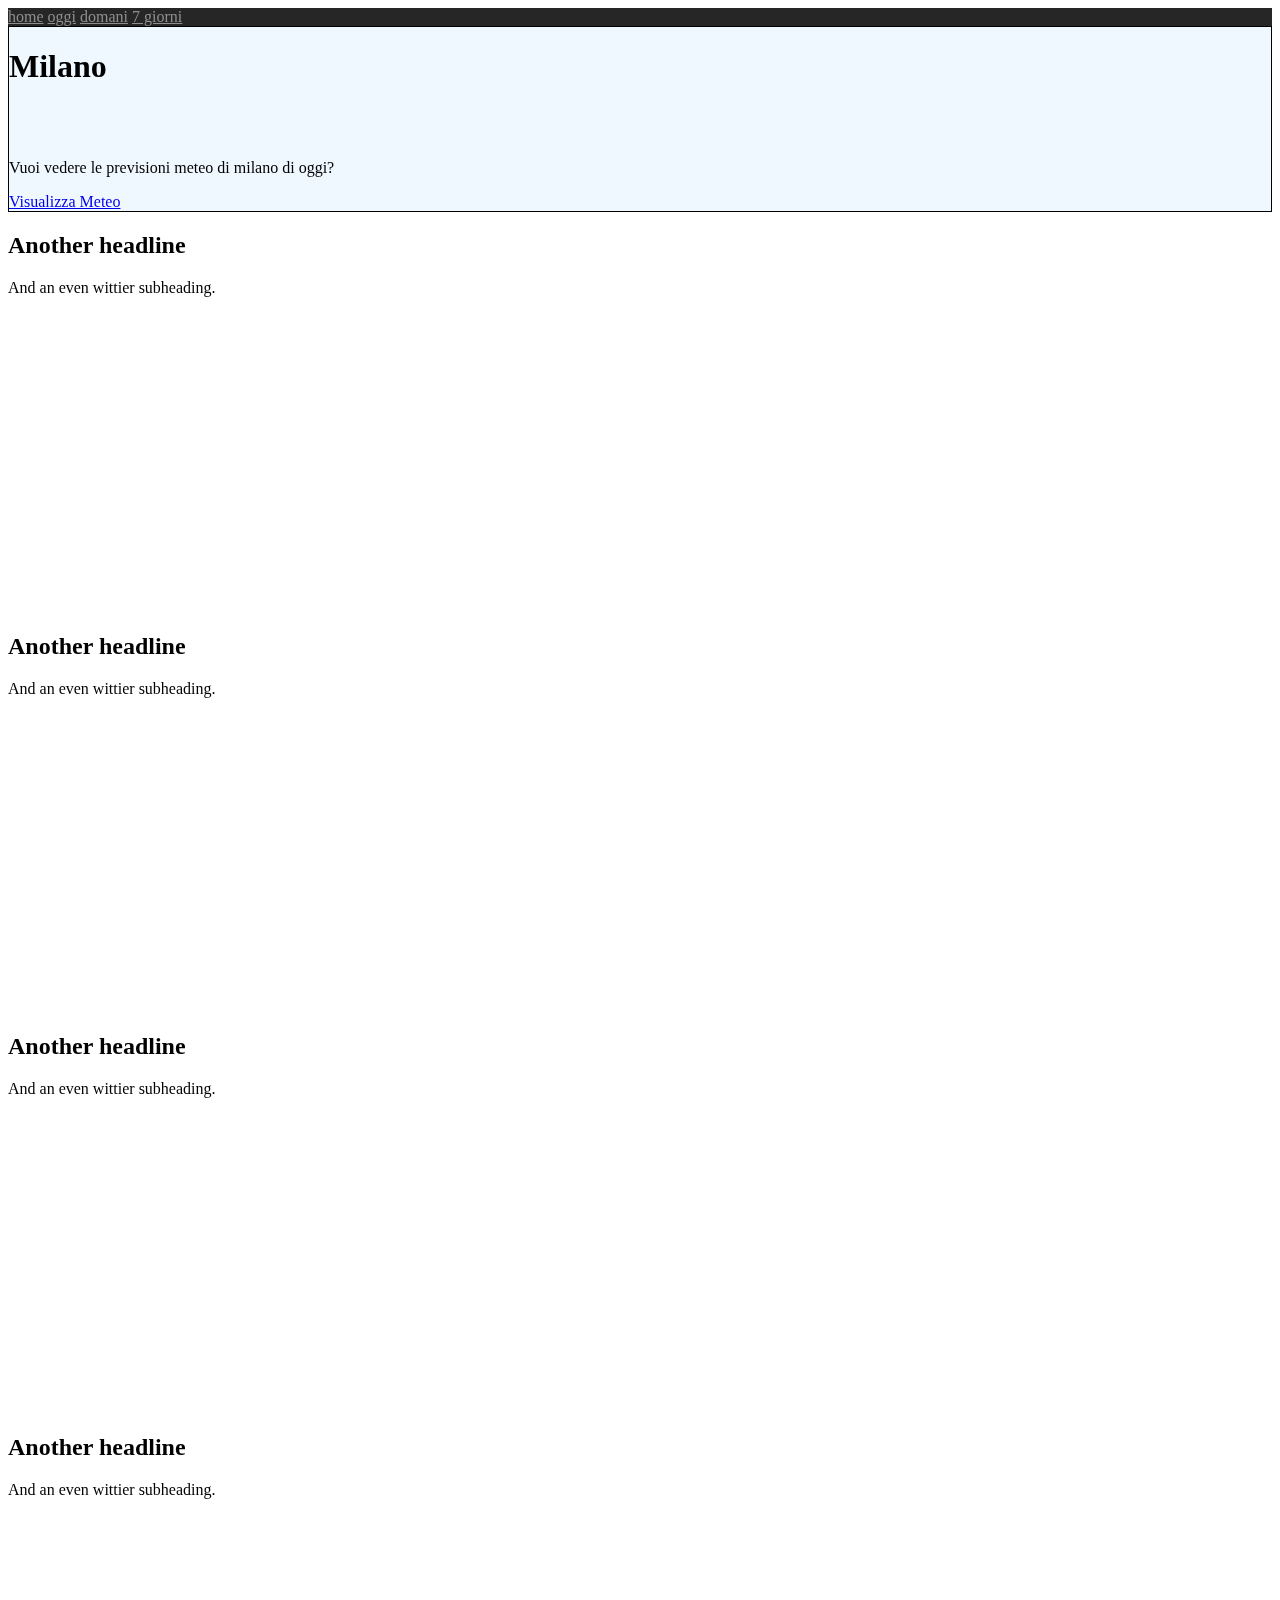
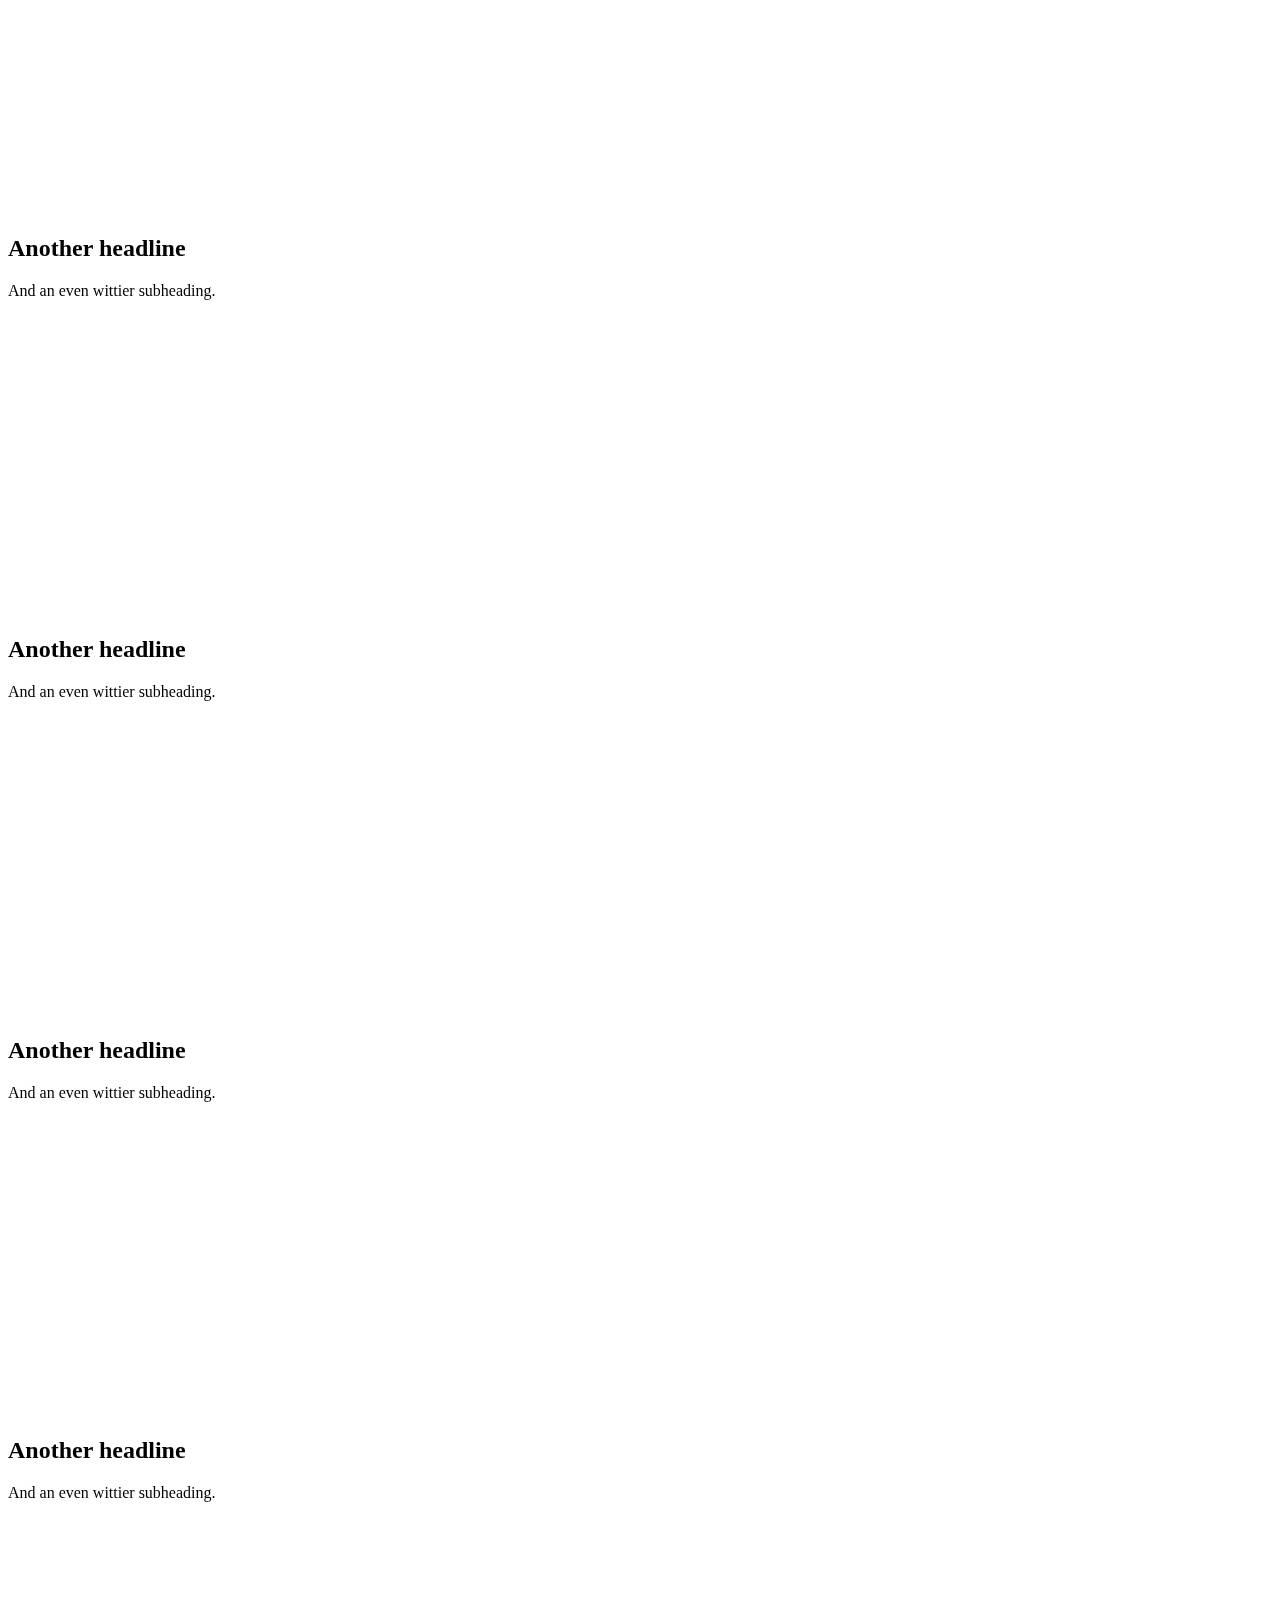
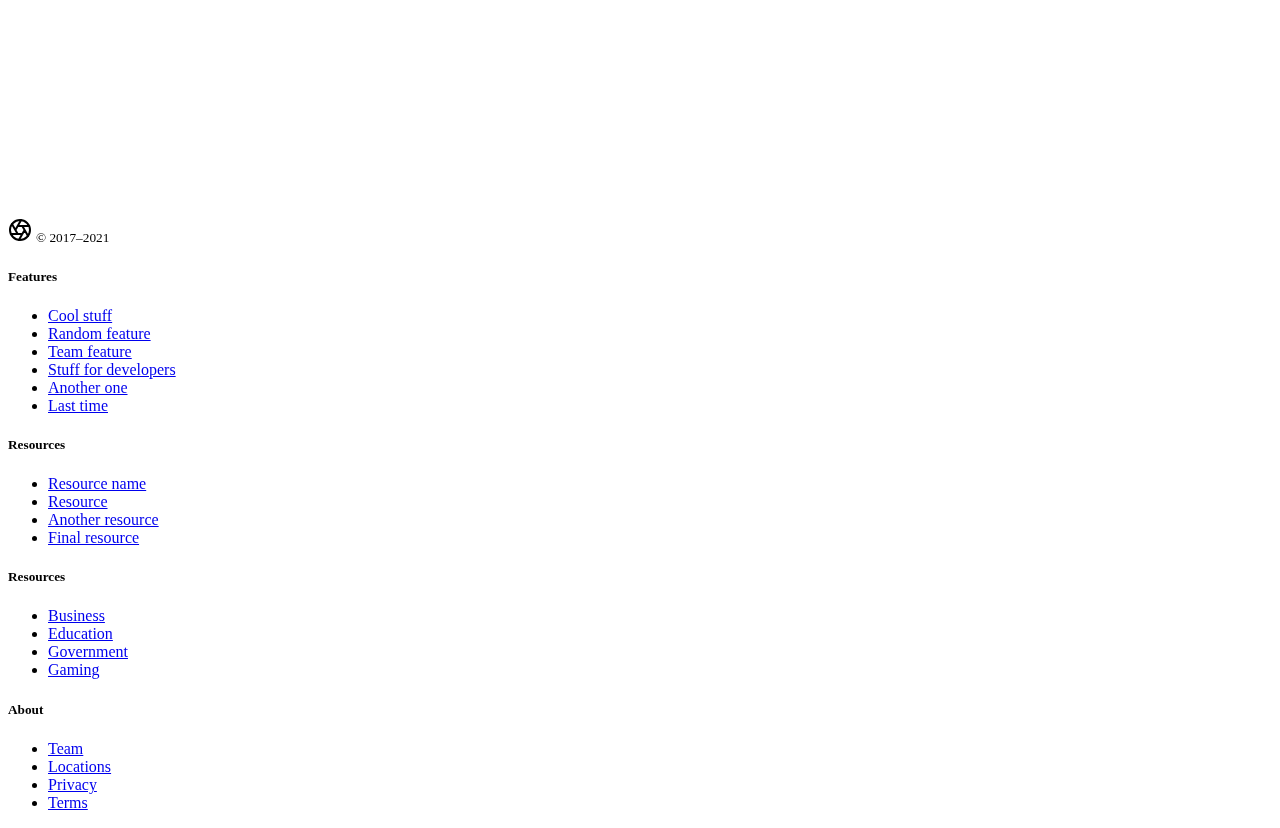
==== esercizio meteo/index.html @ 2e1a3d2f "bho" ====
<!doctype html>
<html lang="en">
  <head>
    <meta charset="utf-8">
    <meta name="viewport" content="width=device-width, initial-scale=1">
    <meta name="description" content="">
    <meta name="author" content="Mark Otto, Jacob Thornton, and Bootstrap contributors">
    <meta name="generator" content="Hugo 0.88.1">
    <title>Meteo</title>

    <link href="https://cdn.jsdelivr.net/npm/bootstrap@5.1.3/dist/css/bootstrap.min.css" rel="stylesheet" integrity="sha384-1BmE4kWBq78iYhFldvKuhfTAU6auU8tT94WrHftjDbrCEXSU1oBoqyl2QvZ6jIW3" crossorigin="anonymous">
    <link href="css/product.css" rel="stylesheet">
  </head>
  <body>
    
<header class="site-header sticky-top py-1">
  <nav class="container d-flex flex-column flex-md-row justify-content-between">
    <a class="py-2 d-none d-md-inline-block" href="#">home</a>
    <a class="py-2 d-none d-md-inline-block" href="#">oggi</a>
    <a class="py-2 d-none d-md-inline-block" href="#">domani</a>
    <a class="py-2 d-none d-md-inline-block" href="#">7 giorni</a>
  </nav>
</header>

<main>
  <div class="bg-img-prs position-relative overflow-hidden p-3 p-md-5 m-md-3 text-center ">
    
    <div  class=" bg-light col-md-5 p-lg-5 mx-auto py-5  " style="background-color: aliceblue; border: 1px solid black">
      <h1 class="display-4 fw-normal">Milano</h1> <br><br>
      
      <p class="lead fw-normal ">Vuoi vedere le previsioni meteo di milano di oggi?</p>
      <a class="btn btn-outline-secondary" href="#">Visualizza Meteo</a>
    </div>
  </div>

  <div class="d-md-flex flex-md-equal w-100 my-md-3 ps-md-3">
    <div class="bg-dark me-md-3 pt-3 px-3 pt-md-5 px-md-5 text-center text-white overflow-hidden">
      <div class="my-3 py-3">
        <h2 class="display-5">Another headline</h2>
        <p class="lead">And an even wittier subheading.</p>
      </div>
      <div class="bg-light shadow-sm mx-auto" style="width: 80%; height: 300px; border-radius: 21px 21px 0 0;"></div>
    </div>
    <div class="bg-light me-md-3 pt-3 px-3 pt-md-5 px-md-5 text-center overflow-hidden">
      <div class="my-3 p-3">
        <h2 class="display-5">Another headline</h2>
        <p class="lead">And an even wittier subheading.</p>
      </div>
      <div class="bg-dark shadow-sm mx-auto" style="width: 80%; height: 300px; border-radius: 21px 21px 0 0;"></div>
    </div>
  </div>

  <div class="d-md-flex flex-md-equal w-100 my-md-3 ps-md-3">
    <div class="bg-light me-md-3 pt-3 px-3 pt-md-5 px-md-5 text-center overflow-hidden">
      <div class="my-3 p-3">
        <h2 class="display-5">Another headline</h2>
        <p class="lead">And an even wittier subheading.</p>
      </div>
      <div class="bg-dark shadow-sm mx-auto" style="width: 80%; height: 300px; border-radius: 21px 21px 0 0;"></div>
    </div>
    <div class="bg-primary me-md-3 pt-3 px-3 pt-md-5 px-md-5 text-center text-white overflow-hidden">
      <div class="my-3 py-3">
        <h2 class="display-5">Another headline</h2>
        <p class="lead">And an even wittier subheading.</p>
      </div>
      <div class="bg-light shadow-sm mx-auto" style="width: 80%; height: 300px; border-radius: 21px 21px 0 0;"></div>
    </div>
  </div>

  <div class="d-md-flex flex-md-equal w-100 my-md-3 ps-md-3">
    <div class="bg-light me-md-3 pt-3 px-3 pt-md-5 px-md-5 text-center overflow-hidden">
      <div class="my-3 p-3">
        <h2 class="display-5">Another headline</h2>
        <p class="lead">And an even wittier subheading.</p>
      </div>
      <div class="bg-body shadow-sm mx-auto" style="width: 80%; height: 300px; border-radius: 21px 21px 0 0;"></div>
    </div>
    <div class="bg-light me-md-3 pt-3 px-3 pt-md-5 px-md-5 text-center overflow-hidden">
      <div class="my-3 py-3">
        <h2 class="display-5">Another headline</h2>
        <p class="lead">And an even wittier subheading.</p>
      </div>
      <div class="bg-body shadow-sm mx-auto" style="width: 80%; height: 300px; border-radius: 21px 21px 0 0;"></div>
    </div>
  </div>

  <div class="d-md-flex flex-md-equal w-100 my-md-3 ps-md-3">
    <div class="bg-light me-md-3 pt-3 px-3 pt-md-5 px-md-5 text-center overflow-hidden">
      <div class="my-3 p-3">
        <h2 class="display-5">Another headline</h2>
        <p class="lead">And an even wittier subheading.</p>
      </div>
      <div class="bg-body shadow-sm mx-auto" style="width: 80%; height: 300px; border-radius: 21px 21px 0 0;"></div>
    </div>
    <div class="bg-light me-md-3 pt-3 px-3 pt-md-5 px-md-5 text-center overflow-hidden">
      <div class="my-3 py-3">
        <h2 class="display-5">Another headline</h2>
        <p class="lead">And an even wittier subheading.</p>
      </div>
      <div class="bg-body shadow-sm mx-auto" style="width: 80%; height: 300px; border-radius: 21px 21px 0 0;"></div>
    </div>
  </div>
</main>

<footer class="container py-5">
  <div class="row">
    <div class="col-12 col-md">
      <svg xmlns="http://www.w3.org/2000/svg" width="24" height="24" fill="none" stroke="currentColor" stroke-linecap="round" stroke-linejoin="round" stroke-width="2" class="d-block mb-2" role="img" viewBox="0 0 24 24"><title>Product</title><circle cx="12" cy="12" r="10"/><path d="M14.31 8l5.74 9.94M9.69 8h11.48M7.38 12l5.74-9.94M9.69 16L3.95 6.06M14.31 16H2.83m13.79-4l-5.74 9.94"/></svg>
      <small class="d-block mb-3 text-muted">&copy; 2017–2021</small>
    </div>
    <div class="col-6 col-md">
      <h5>Features</h5>
      <ul class="list-unstyled text-small">
        <li><a class="link-secondary" href="#">Cool stuff</a></li>
        <li><a class="link-secondary" href="#">Random feature</a></li>
        <li><a class="link-secondary" href="#">Team feature</a></li>
        <li><a class="link-secondary" href="#">Stuff for developers</a></li>
        <li><a class="link-secondary" href="#">Another one</a></li>
        <li><a class="link-secondary" href="#">Last time</a></li>
      </ul>
    </div>
    <div class="col-6 col-md">
      <h5>Resources</h5>
      <ul class="list-unstyled text-small">
        <li><a class="link-secondary" href="#">Resource name</a></li>
        <li><a class="link-secondary" href="#">Resource</a></li>
        <li><a class="link-secondary" href="#">Another resource</a></li>
        <li><a class="link-secondary" href="#">Final resource</a></li>
      </ul>
    </div>
    <div class="col-6 col-md">
      <h5>Resources</h5>
      <ul class="list-unstyled text-small">
        <li><a class="link-secondary" href="#">Business</a></li>
        <li><a class="link-secondary" href="#">Education</a></li>
        <li><a class="link-secondary" href="#">Government</a></li>
        <li><a class="link-secondary" href="#">Gaming</a></li>
      </ul>
    </div>
    <div class="col-6 col-md">
      <h5>About</h5>
      <ul class="list-unstyled text-small">
        <li><a class="link-secondary" href="#">Team</a></li>
        <li><a class="link-secondary" href="#">Locations</a></li>
        <li><a class="link-secondary" href="#">Privacy</a></li>
        <li><a class="link-secondary" href="#">Terms</a></li>
      </ul>
    </div>
  </div>
</footer>


    <script src="../assets/dist/js/bootstrap.bundle.min.js"></script>

      
  </body>
</html>
---- esercizio meteo/css/product.css ----
.container {
  max-width: 960px;
}

/*
 * Custom translucent site header
 */
.bg-img-prs{ 
  
 background-image: url(https://images8.alphacoders.com/703/703492.jpg);
 background-repeat: no-repeat;
 background-position: center center;
 background-size: cover;
}
.site-header {
  background-color: rgba(0, 0, 0, .85);
  -webkit-backdrop-filter: saturate(180%) blur(20px);
  backdrop-filter: saturate(180%) blur(20px);
}
.site-header a {
  color: #8e8e8e;
  transition: color .15s ease-in-out;
}
.site-header a:hover {
  color: #fff;
  text-decoration: none;
}

/*
 * Dummy devices (replace them with your own or something else entirely!)
 */

.product-device {
  position: absolute;
  right: 10%;
  bottom: -30%;
  width: 300px;
  height: 540px;
  background-color: #333;
  border-radius: 21px;
  transform: rotate(30deg);
}

.product-device::before {
  position: absolute;
  top: 10%;
  right: 10px;
  bottom: 10%;
  left: 10px;
  content: "";
  background-color: rgba(255, 255, 255, .1);
  border-radius: 5px;
}

.product-device-2 {
  top: -25%;
  right: auto;
  bottom: 0;
  left: 5%;
  background-color: #e5e5e5;
}


/*
 * Extra utilities
 */

.flex-equal > * {
  flex: 1;
}
@media (min-width: 768px) {
  .flex-md-equal > * {
    flex: 1;
  }
}
.bd-placeholder-img {
  font-size: 1.125rem;
  text-anchor: middle;
  -webkit-user-select: none;
  -moz-user-select: none;
  user-select: none;
}

@media (min-width: 768px) {
  .bd-placeholder-img-lg {
    font-size: 3.5rem;
  }
}
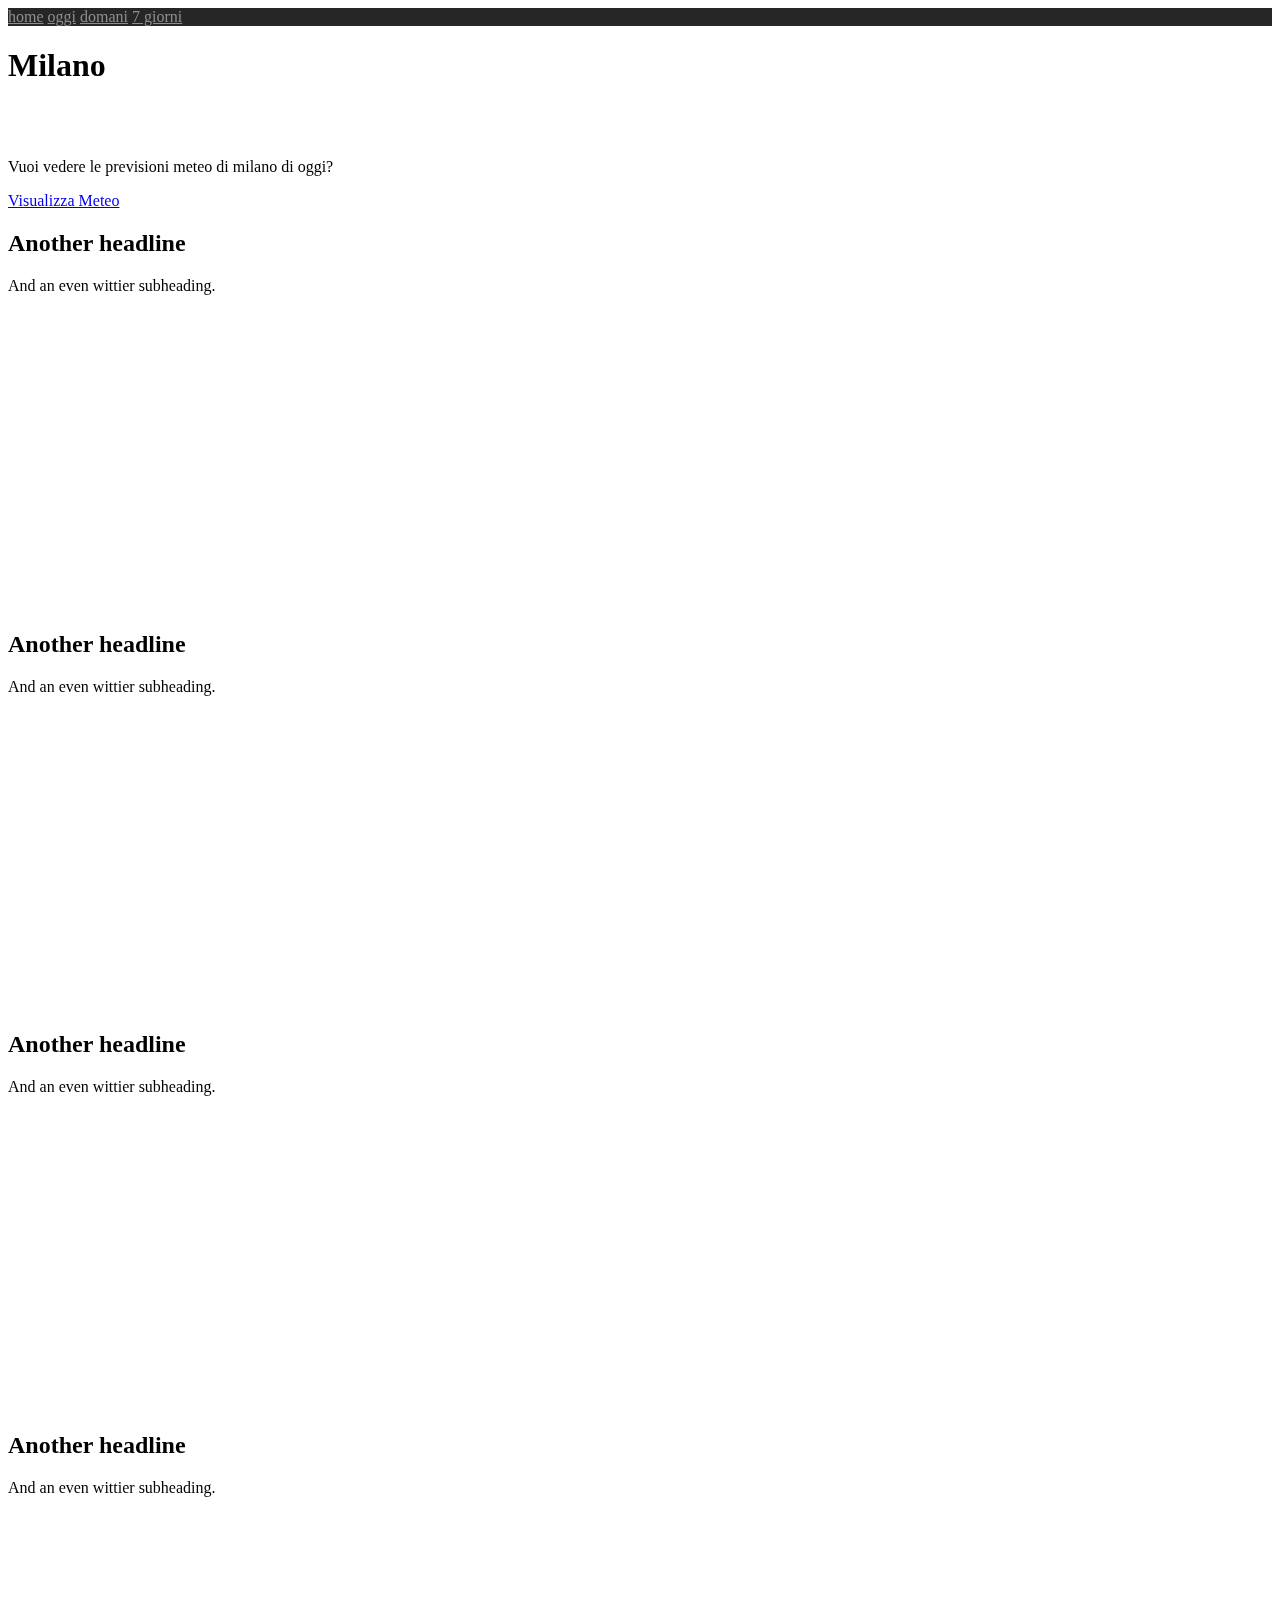
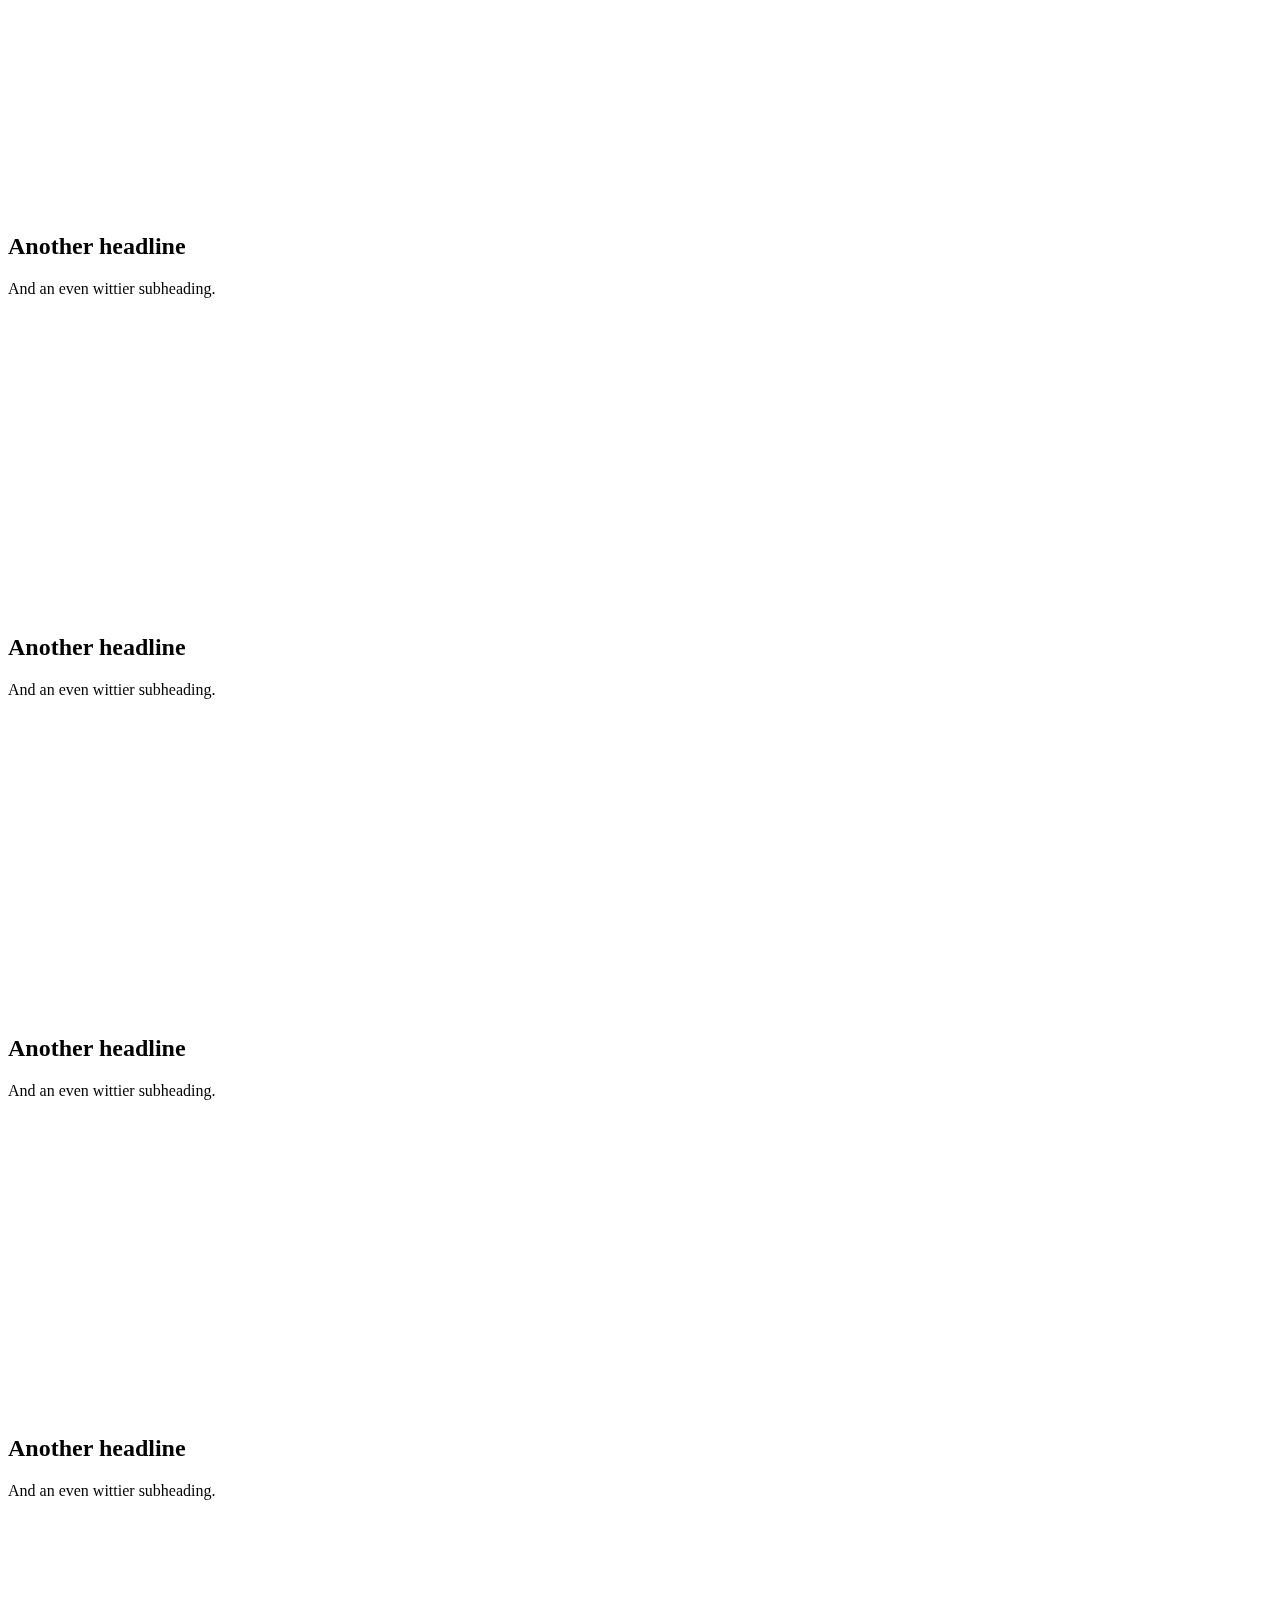
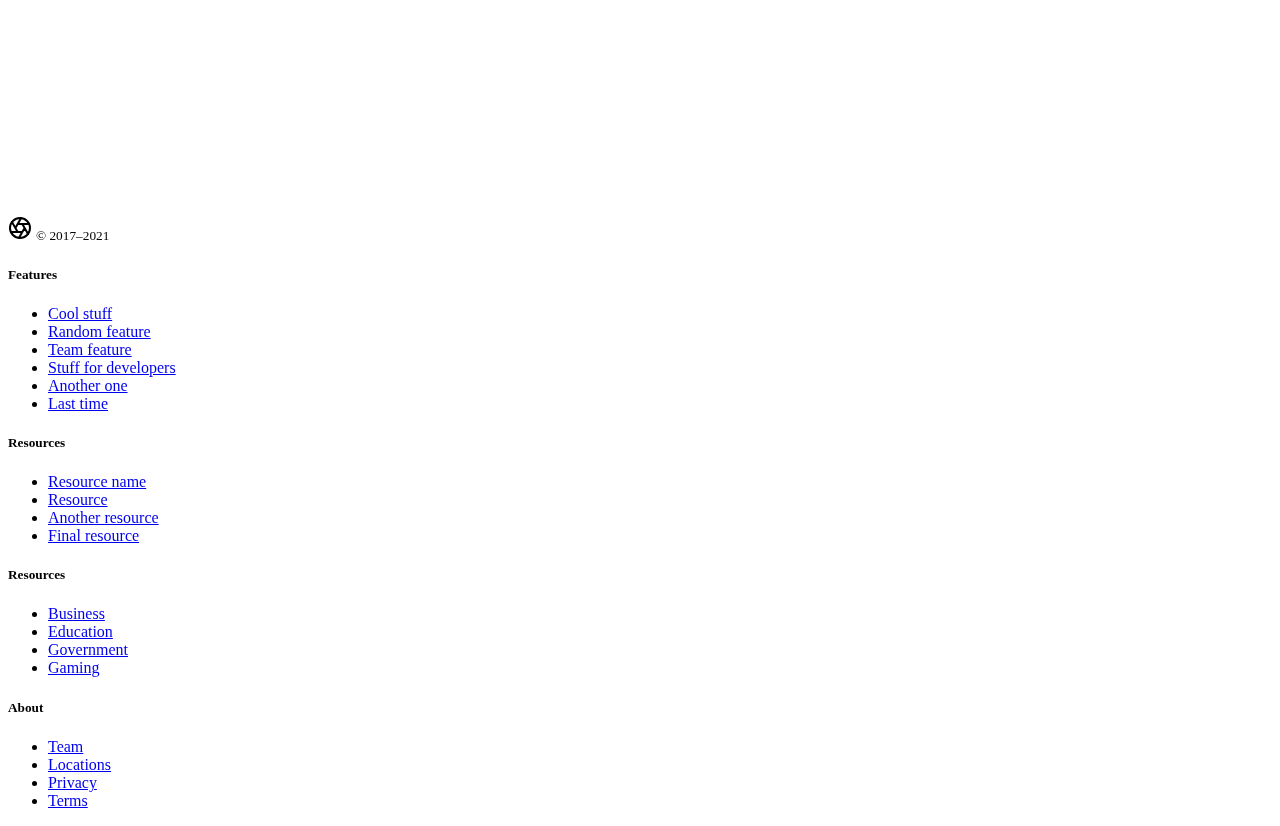
==== commit b5f68395: "bho" ====
--- a/esercizio meteo/index.html
+++ b/esercizio meteo/index.html
@@ -23,9 +23,9 @@
 </header>
 
 <main>
-  <div class="bg-img-prs position-relative overflow-hidden p-3 p-md-5 m-md-3 text-center ">
+  <div class="bg-img-prs position-relative overflow-hidden p-3 p-md-5 m-md-3 text-center bg-opacity-50">
     
-    <div  class=" bg-light col-md-5 p-lg-5 mx-auto py-5  " style="background-color: aliceblue; border: 1px solid black">
+    <div  class=" bg-light col-md-5 p-lg-5 mx-auto " >
       <h1 class="display-4 fw-normal">Milano</h1> <br><br>
       
       <p class="lead fw-normal ">Vuoi vedere le previsioni meteo di milano di oggi?</p>
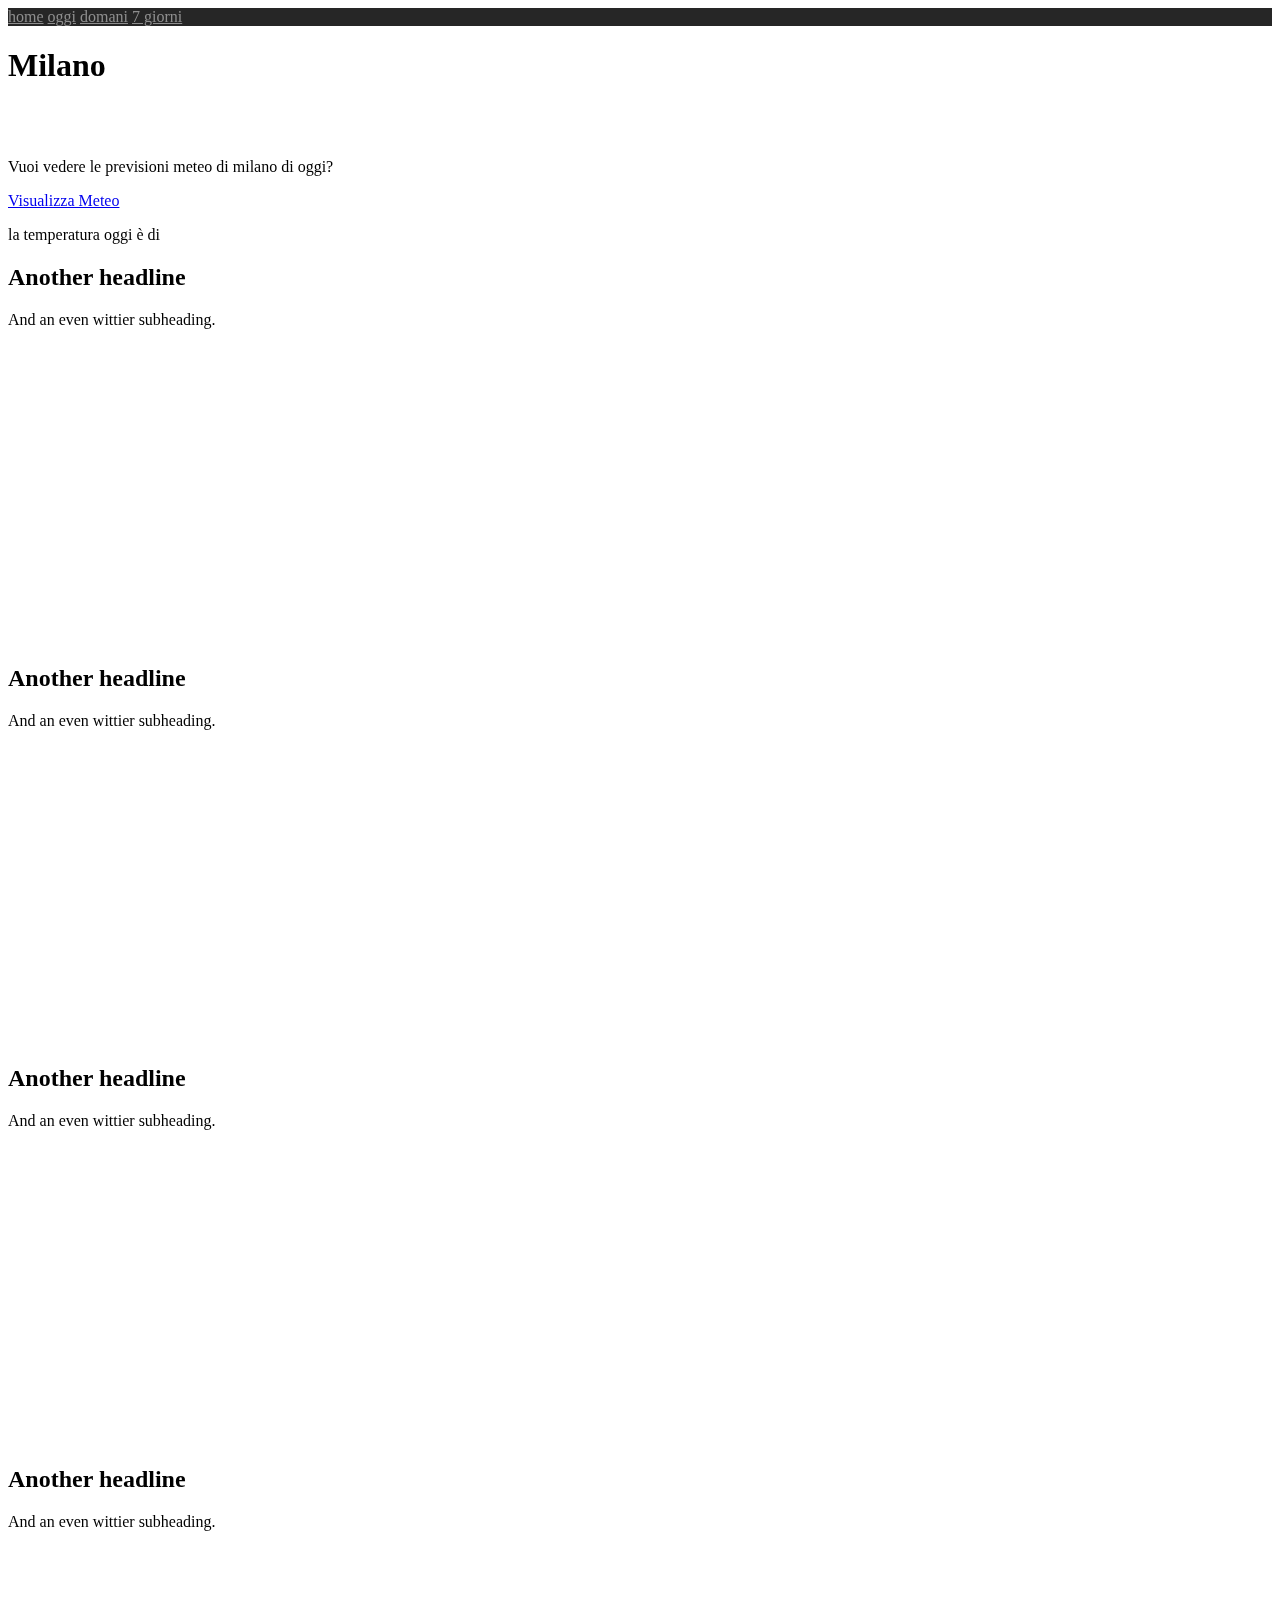
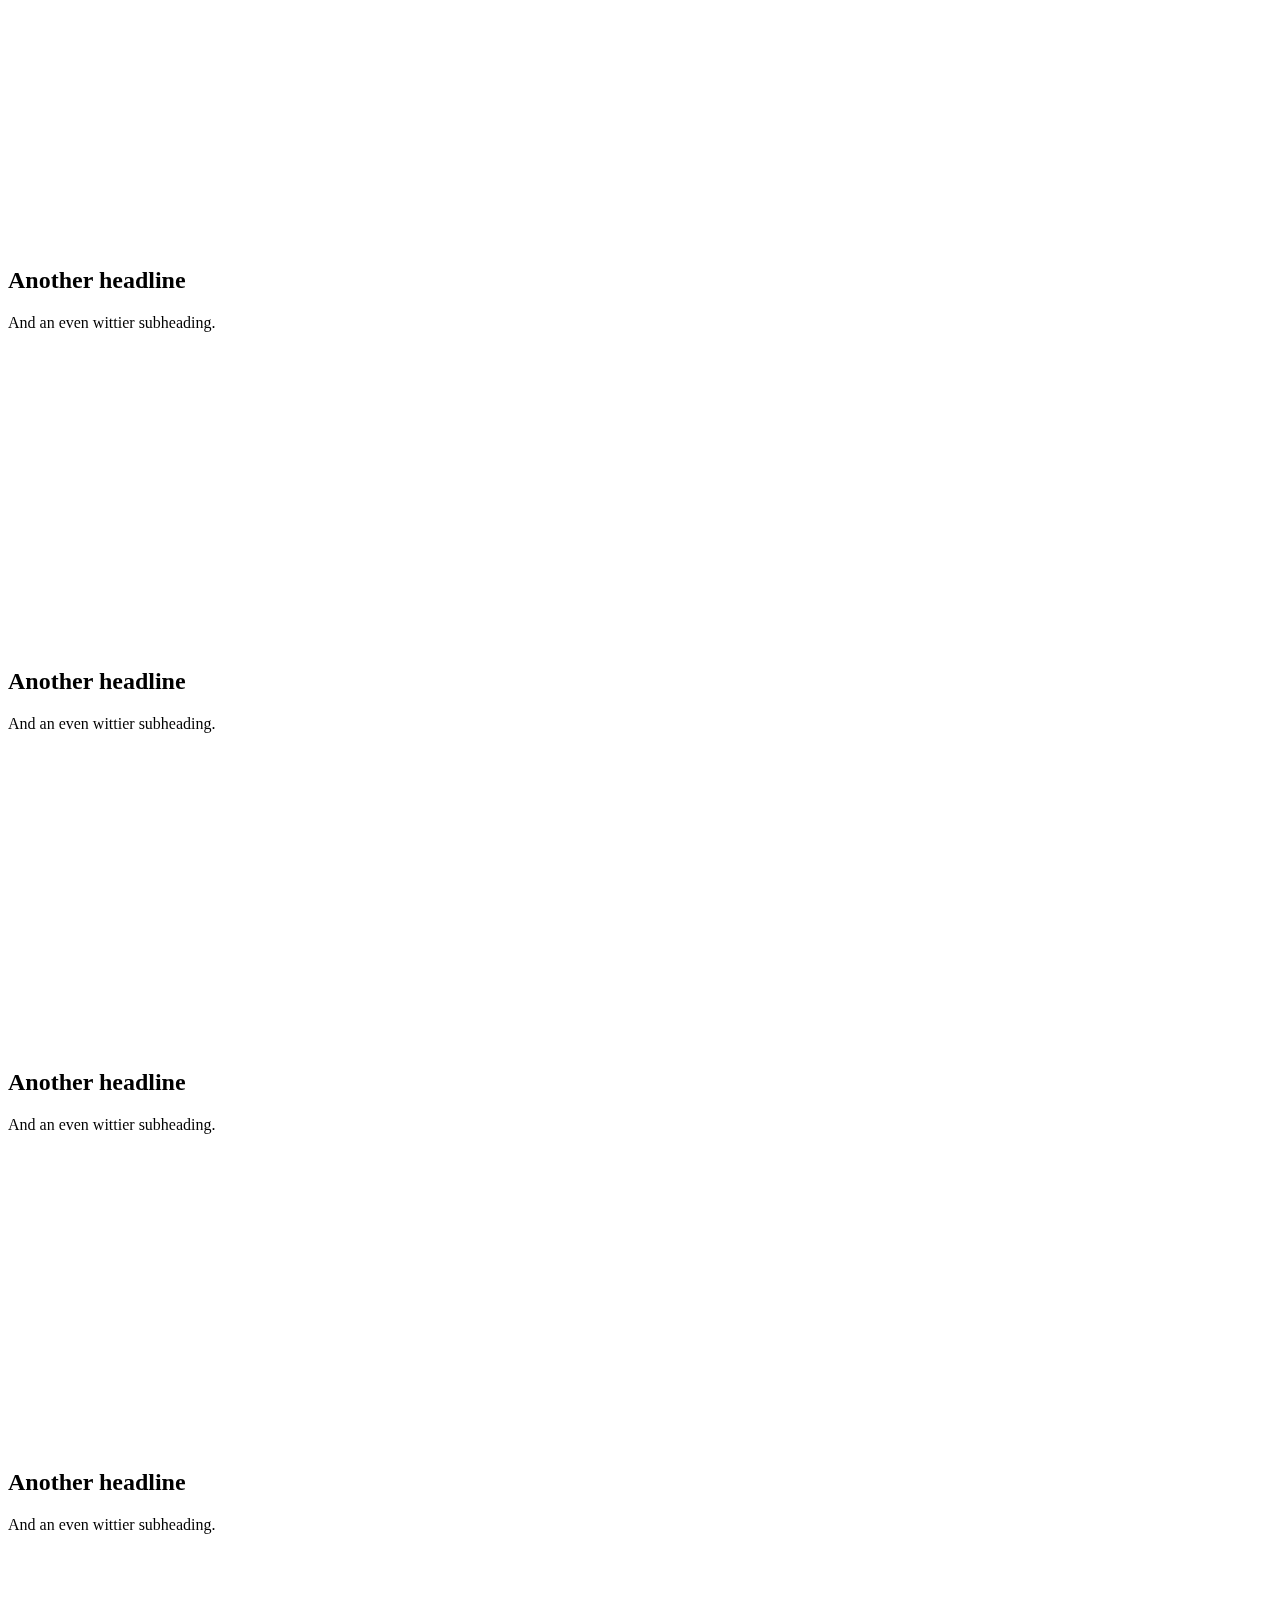
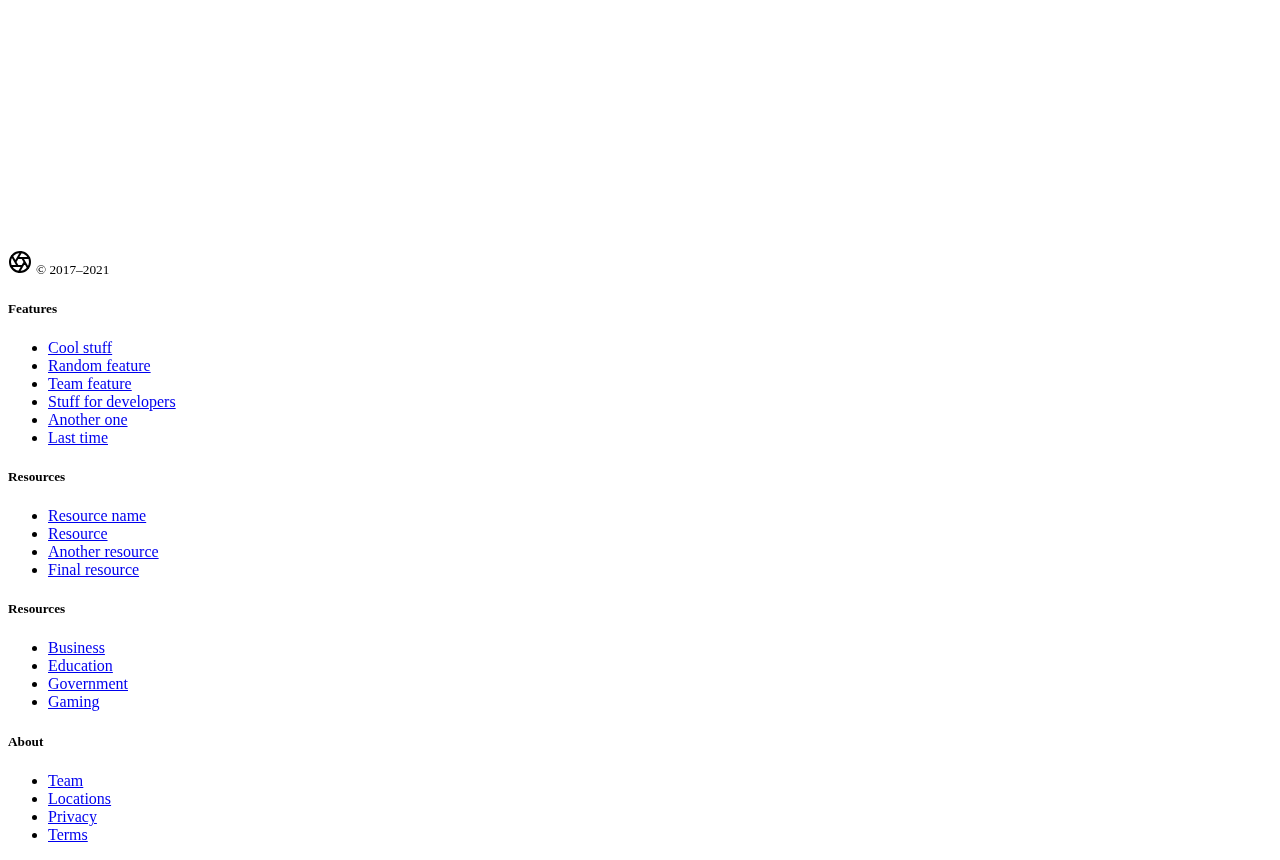
==== commit 43bd1133: "add change" ====
--- a/esercizio meteo/index.html
+++ b/esercizio meteo/index.html
@@ -25,11 +25,14 @@
 <main>
   <div class="bg-img-prs position-relative overflow-hidden p-3 p-md-5 m-md-3 text-center bg-opacity-50">
     
-    <div  class=" bg-light col-md-5 p-lg-5 mx-auto " >
+    <div  class=" bg-light col-md-5 p-lg-5 mx-auto bg-opacity-50 rounded " >
       <h1 class="display-4 fw-normal">Milano</h1> <br><br>
       
       <p class="lead fw-normal ">Vuoi vedere le previsioni meteo di milano di oggi?</p>
+      
       <a class="btn btn-outline-secondary" href="#">Visualizza Meteo</a>
+      
+      <p class="lead fw-normal " id="weather-temp">la temperatura oggi è di</p>
     </div>
   </div>
 
